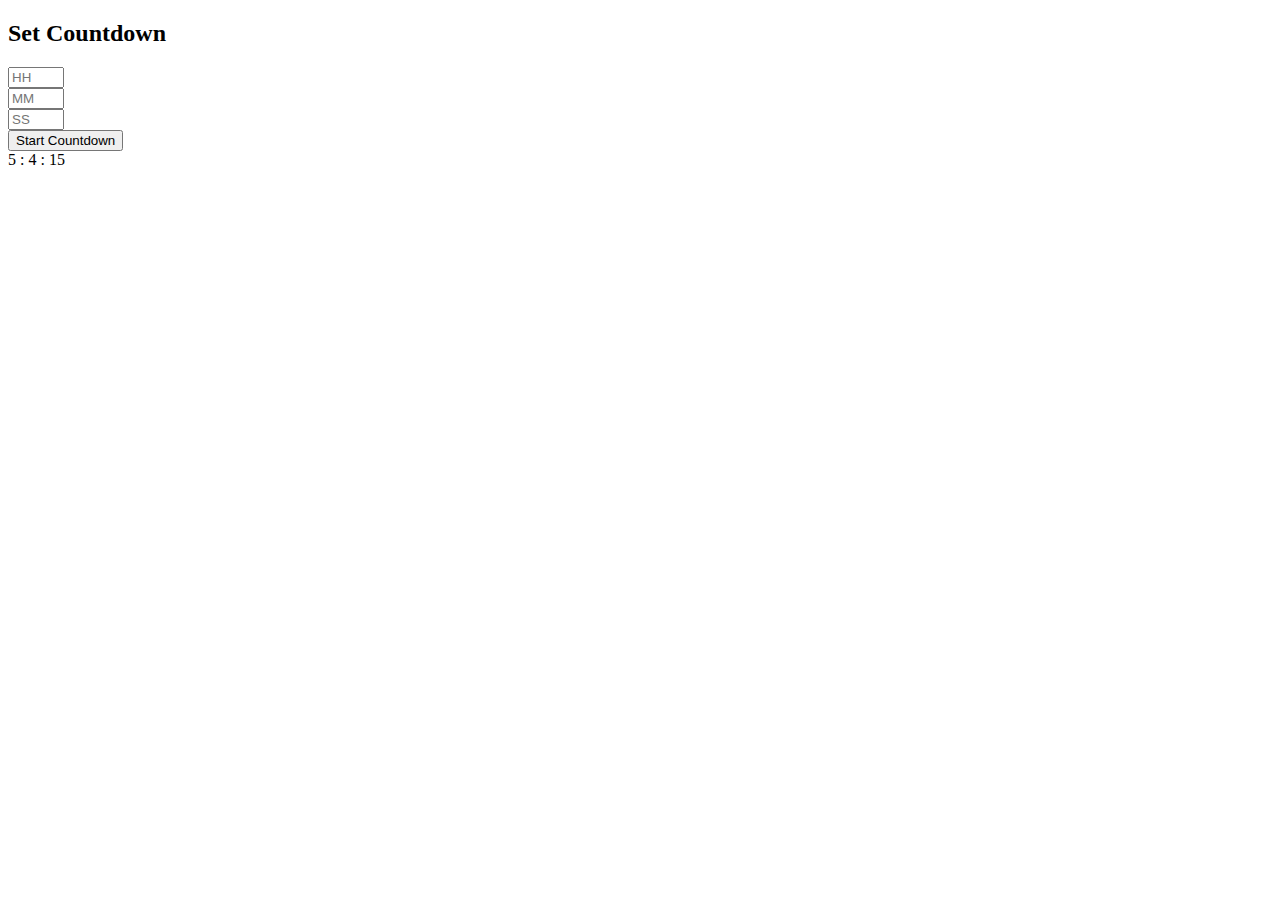
==== index.html @ e35b3879 "Created Script" ====
<!DOCTYPE html>
<html lang="en">
  <head>
    <meta charset="UTF-8" />
    <meta id="viewport" content="width=device-width, initial-scale=1.0" />
    <meta http-equiv="X-UA-Compatible" content="ie=edge" />
    <link rel="stylesheet" href="style.css" />
    <title>Countdown Timer</title>
  </head>
  <body onload="countDownTimer()">
    <div class="container">
      <div id="date"></div>
      <h2>Set Countdown</h2>
      <form id="setTime">
        <div>
          <input type="number" id="hours" min="0" max="24" placeholder="HH" />
        </div>

        <div>
          <input type="number" id="mins" min="0" max="24" placeholder="MM" />
        </div>

        <div>
          <input type="number" id="seconds" min="0" max="24" placeholder="SS" />
        </div>

        <div>
          <input type="submit" value="Start Countdown" />
        </div>
      </form>

      <div id="showCountdown"></div>
    </div>

    <script src="main.js"></script>
  </body>
</html>
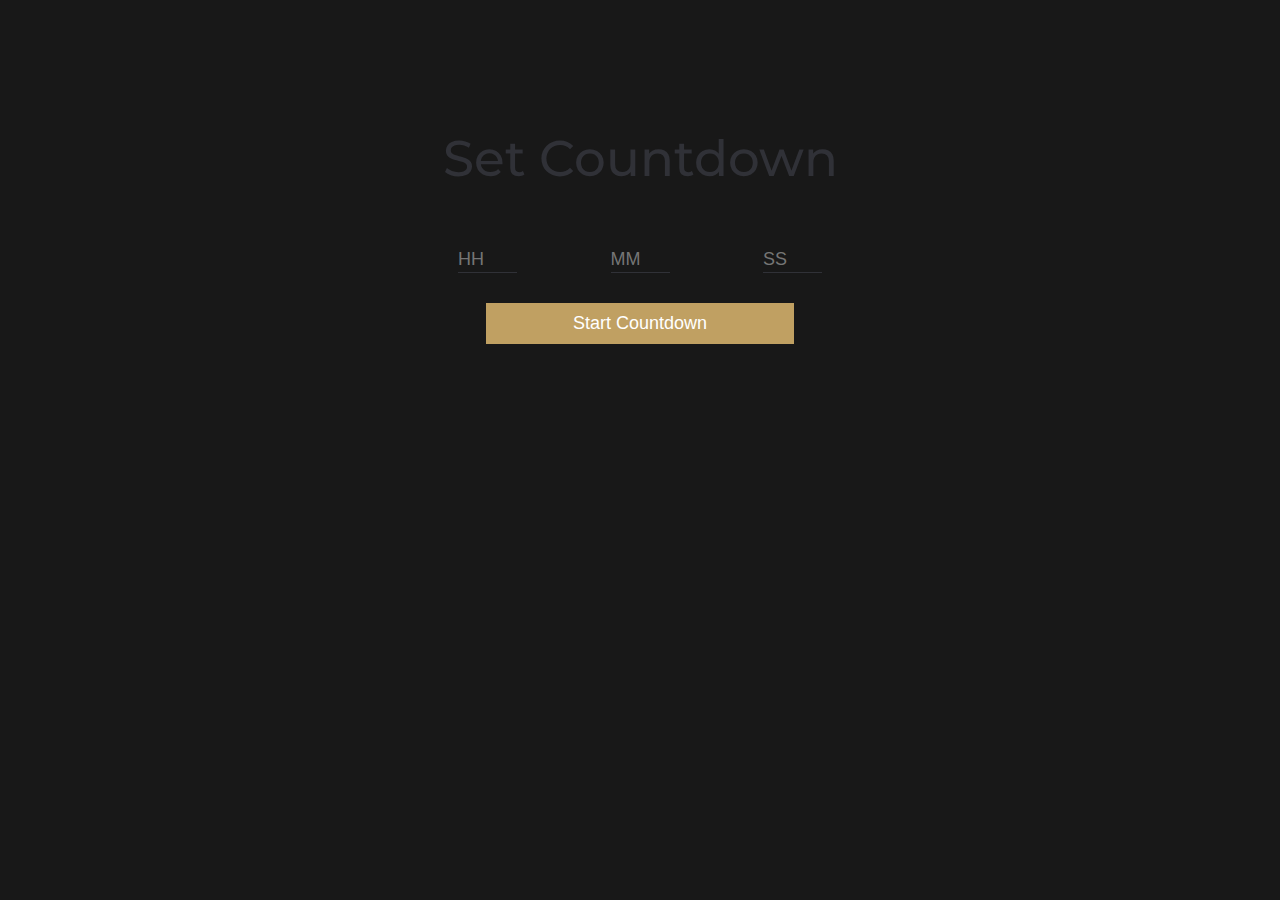
==== commit 85a1a152: "Fixed UI and added sound" ====
--- a/index.html
+++ b/index.html
@@ -4,34 +4,56 @@
     <meta charset="UTF-8" />
     <meta id="viewport" content="width=device-width, initial-scale=1.0" />
     <meta http-equiv="X-UA-Compatible" content="ie=edge" />
+    <link
+      href="https://fonts.googleapis.com/css?family=Montserrat|Orbitron"
+      rel="stylesheet"
+    />
     <link rel="stylesheet" href="style.css" />
     <title>Countdown Timer</title>
   </head>
-  <body onload="countDownTimer()">
+  <body>
     <div class="container">
-      <div id="date"></div>
-      <h2>Set Countdown</h2>
-      <form id="setTime">
-        <div>
-          <input type="number" id="hours" min="0" max="24" placeholder="HH" />
+      <h1 class="title">Set Countdown</h1>
+      <form id="setTime" class="timer">
+        <div class="form-control">
+          <input
+            type="number"
+            id="hours"
+            min="0"
+            max="23"
+            placeholder="HH"
+            required
+          />
+          <input
+            type="number"
+            id="mins"
+            min="0"
+            max="60"
+            placeholder="MM"
+            required
+          />
+          <input
+            type="number"
+            id="seconds"
+            min="0"
+            max="60"
+            placeholder="SS"
+            required
+          />
         </div>
-
-        <div>
-          <input type="number" id="mins" min="0" max="24" placeholder="MM" />
-        </div>
-
-        <div>
-          <input type="number" id="seconds" min="0" max="24" placeholder="SS" />
-        </div>
-
-        <div>
+        <div class="btn">
           <input type="submit" value="Start Countdown" />
         </div>
       </form>
 
-      <div id="showCountdown"></div>
+      <div id="showCountdown" class="showCountdown"></div>
     </div>
-
+    <iframe
+      src="sound/silence.mp3"
+      frameborder="0"
+      style="display:none"
+      allow="autoplay"
+    ></iframe>
     <script src="main.js"></script>
   </body>
 </html>
--- a/style.css
+++ b/style.css
@@ -0,0 +1,97 @@
+* {
+  box-sizing: border-box;
+  margin: 0;
+  padding: 0;
+}
+body {
+  background-color: #181818;
+  color: #303137;
+  font-family: "Montserrat", sans-serif;
+}
+.container {
+  margin: 0 auto;
+  padding: 8rem;
+  width: 80%;
+}
+
+h1.title {
+  font-size: 50px;
+  font-weight: 500;
+  text-align: center;
+}
+
+form.timer {
+  margin: 3rem auto 1rem;
+  width: 50%;
+}
+
+.form-control {
+  padding: 10px;
+  display: flex;
+  justify-content: space-between;
+}
+
+.form-control input[type="number"] {
+  color: #fff;
+  border: none;
+  border-bottom: 1px solid #303137;
+  font-size: 18px;
+  padding: 2px 0;
+  background: #181818;
+}
+.btn {
+  text-align: center;
+}
+.btn input[type="submit"] {
+  margin: 20px 0;
+  width: 80%;
+  padding: 10px 30px;
+  font-size: 18px;
+  color: #fff;
+  background: #c0a062;
+  border: none;
+  cursor: pointer;
+}
+.btn input[type="submit"]:hover {
+  background: #a48341;
+}
+
+.showCountdown {
+  font-family: "Orbitron", sans-serif;
+  font-size: 70px;
+  font-weight: 700;
+  text-align: center;
+}
+
+/* Mobile Style */
+@media only screen and (max-width: 799px) {
+  h1.title {
+    font-size: 28px;
+  }
+  form.timer {
+    width: 80%;
+    margin: 1rem auto;
+  }
+  .showCountdown {
+    font-size: 28px;
+  }
+}
+
+@media only screen and (max-width: 600px) {
+  h1.title {
+    font-size: 28px;
+  }
+  form.timer {
+    width: 80%;
+    margin: 1rem auto;
+  }
+  .btn input[type="submit"] {
+    margin: 10px 0;
+    width: 80%;
+    padding: 5px 15px;
+    font-size: 10px;
+  }
+  .showCountdown {
+    font-size: 28px;
+  }
+}
